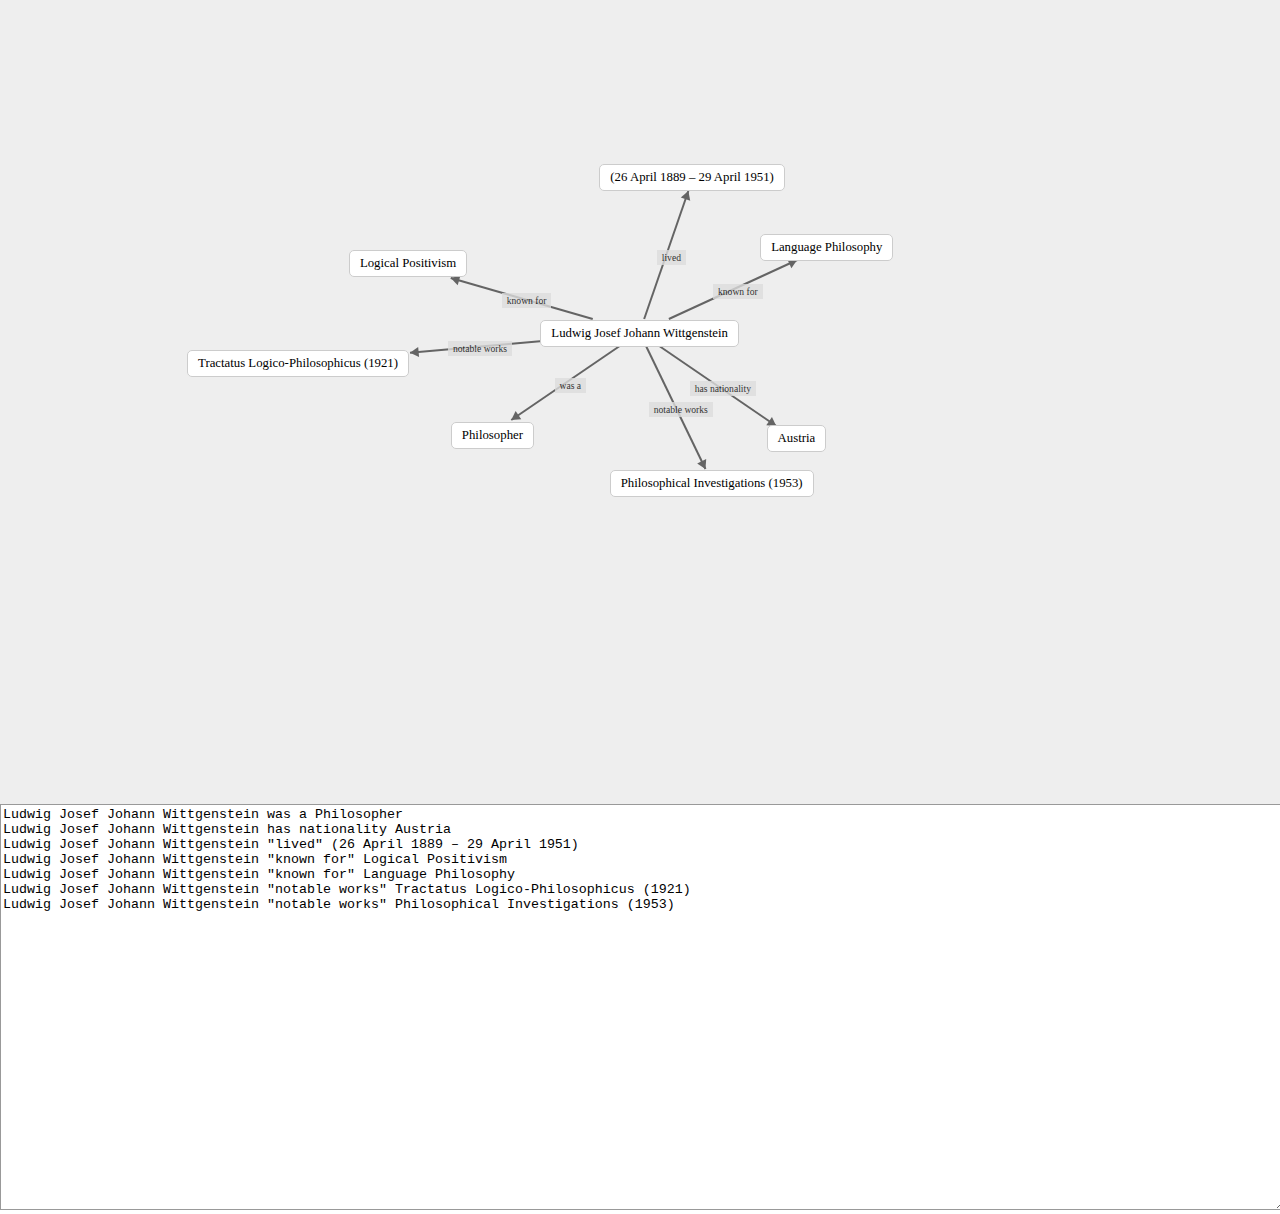
==== index.html @ ce14700b "Initial commit" ====
<!DOCTYPE html>
<html lang="en">
<head>
<meta charset="utf-8">
<title>Concept Map</title>
<link rel="stylesheet" href="style.css" />
</head>
<body>
<div id="container"></div>
<textarea id="concepts" rows="10" cols="60">
Ludwig Josef Johann Wittgenstein was a Philosopher
Ludwig Josef Johann Wittgenstein has nationality Austria
Ludwig Josef Johann Wittgenstein "lived" (26 April 1889 – 29 April 1951)
Ludwig Josef Johann Wittgenstein "known for" Logical Positivism
Ludwig Josef Johann Wittgenstein "known for" Language Philosophy
Ludwig Josef Johann Wittgenstein "notable works" Tractatus Logico-Philosophicus (1921)
Ludwig Josef Johann Wittgenstein "notable works" Philosophical Investigations (1953)


</textarea>
</body>
<script type="text/javascript" src="jquery.min.js"></script>
<script type="text/javascript" src="jquery-ui.min.js"></script>
<script type="text/javascript" src="jquery.conceptmap.js"></script>
<script type="text/javascript" src="textareaLoader.js"></script>
<script type="text/javascript">
$(function() {
  $("#container").conceptMap({'tripleLoader': textareaLoadEngine});
});
</script>
</html>
---- style.css ----
body {
  margin: 0;
  padding: 0;
}

.concept {
  position: absolute;
  background-color: #fff;
  padding: 5px 10px; 
/*  padding: 0.2em 0.5em; */
  border: 1px solid #ccc; 
  border-radius: 5px;
  font-size: 0.8em;
}

#container {
  background-color: #eee;
}

#inputForm {
  position: fixed;
  right: 0;
}

#concepts {
  width: 100%;
  height: 400px;
  border: 1px solid #999;
}

.relation {
  position: absolute;
  background-color: #ddd;
  opacity: 0.8;
  padding: 2px 5px;
  font-size: 0.6em;
}
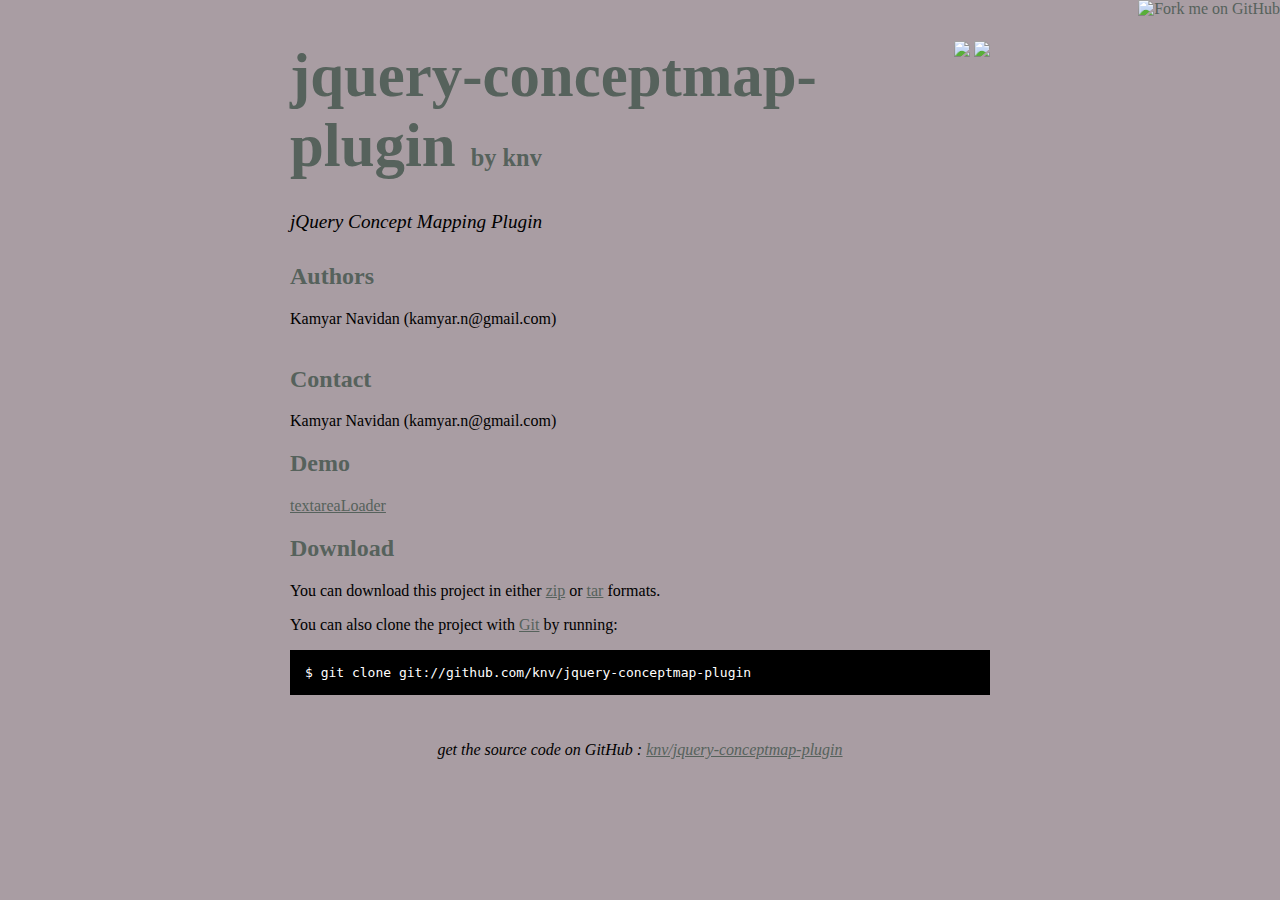
==== commit 3d99970a: "added demo page" ====
--- a/index.html
+++ b/index.html
@@ -1,31 +1,82 @@
 <!DOCTYPE html>
-<html lang="en">
+<html>
 <head>
-<meta charset="utf-8">
-<title>Concept Map</title>
-<link rel="stylesheet" href="style.css" />
+  <meta charset='utf-8'>
+
+  <title>knv/jquery-conceptmap-plugin @ GitHub</title>
+
+  <style type="text/css">
+    body {
+      margin-top: 1.0em;
+      background-color: #a99da3;
+      font-family: "Helvetica,Arial,FreeSans";
+      color: #000000;
+    }
+    #container {
+      margin: 0 auto;
+      width: 700px;
+    }
+    h1 { font-size: 3.8em; color: #56625c; margin-bottom: 3px; }
+    h1 .small { font-size: 0.4em; }
+    h1 a { text-decoration: none }
+    h2 { font-size: 1.5em; color: #56625c; }
+    h3 { text-align: center; color: #56625c; }
+    a { color: #56625c; }
+    .description { font-size: 1.2em; margin-bottom: 30px; margin-top: 30px; font-style: italic;}
+    .download { float: right; }
+    pre { background: #000; color: #fff; padding: 15px;}
+    hr { border: 0; width: 80%; border-bottom: 1px solid #aaa}
+    .footer { text-align:center; padding-top:30px; font-style: italic; }
+  </style>
 </head>
+
 <body>
-<div id="container"></div>
-<textarea id="concepts" rows="10" cols="60">
-Ludwig Josef Johann Wittgenstein was a Philosopher
-Ludwig Josef Johann Wittgenstein has nationality Austria
-Ludwig Josef Johann Wittgenstein "lived" (26 April 1889 – 29 April 1951)
-Ludwig Josef Johann Wittgenstein "known for" Logical Positivism
-Ludwig Josef Johann Wittgenstein "known for" Language Philosophy
-Ludwig Josef Johann Wittgenstein "notable works" Tractatus Logico-Philosophicus (1921)
-Ludwig Josef Johann Wittgenstein "notable works" Philosophical Investigations (1953)
+  <a href="http://github.com/knv/jquery-conceptmap-plugin"><img style="position: absolute; top: 0; right: 0; border: 0;" src="http://s3.amazonaws.com/github/ribbons/forkme_right_darkblue_121621.png" alt="Fork me on GitHub" /></a>
 
+  <div id="container">
 
-</textarea>
+    <div class="download">
+      <a href="http://github.com/knv/jquery-conceptmap-plugin/zipball/master">
+        <img border="0" width="90" src="http://github.com/images/modules/download/zip.png"></a>
+      <a href="http://github.com/knv/jquery-conceptmap-plugin/tarball/master">
+        <img border="0" width="90" src="http://github.com/images/modules/download/tar.png"></a>
+    </div>
+
+    <h1><a href="http://github.com/knv/jquery-conceptmap-plugin">jquery-conceptmap-plugin</a>
+      <span class="small">by <a href="http://github.com/knv">knv</a></span></h1>
+
+    <div class="description">
+      jQuery Concept Mapping Plugin
+    </div>
+
+    <h2>Authors</h2>
+<p>Kamyar Navidan (kamyar.n@gmail.com)+<br/>+<br/>      </p>
+<h2>Contact</h2>
+<p>Kamyar Navidan (kamyar.n@gmail.com)+<br/>      </p>
+
+<h2>Demo</h2>
+<a href="textarea.html">textareaLoader</a>
+
+    <h2>Download</h2>
+    <p>
+      You can download this project in either
+      <a href="http://github.com/knv/jquery-conceptmap-plugin/zipball/master">zip</a> or
+      <a href="http://github.com/knv/jquery-conceptmap-plugin/tarball/master">tar</a> formats.
+    </p>
+    <p>You can also clone the project with <a href="http://git-scm.com">Git</a>
+      by running:
+      <pre>$ git clone git://github.com/knv/jquery-conceptmap-plugin</pre>
+    </p>
+
+    <div class="footer">
+      get the source code on GitHub : <a href="http://github.com/knv/jquery-conceptmap-plugin">knv/jquery-conceptmap-plugin</a>
+    </div>
+
+  </div>
+
+  
 </body>
-<script type="text/javascript" src="jquery.min.js"></script>
-<script type="text/javascript" src="jquery-ui.min.js"></script>
-<script type="text/javascript" src="jquery.conceptmap.js"></script>
-<script type="text/javascript" src="textareaLoader.js"></script>
-<script type="text/javascript">
-$(function() {
-  $("#container").conceptMap({'tripleLoader': textareaLoadEngine});
-});
-</script>
 </html>
